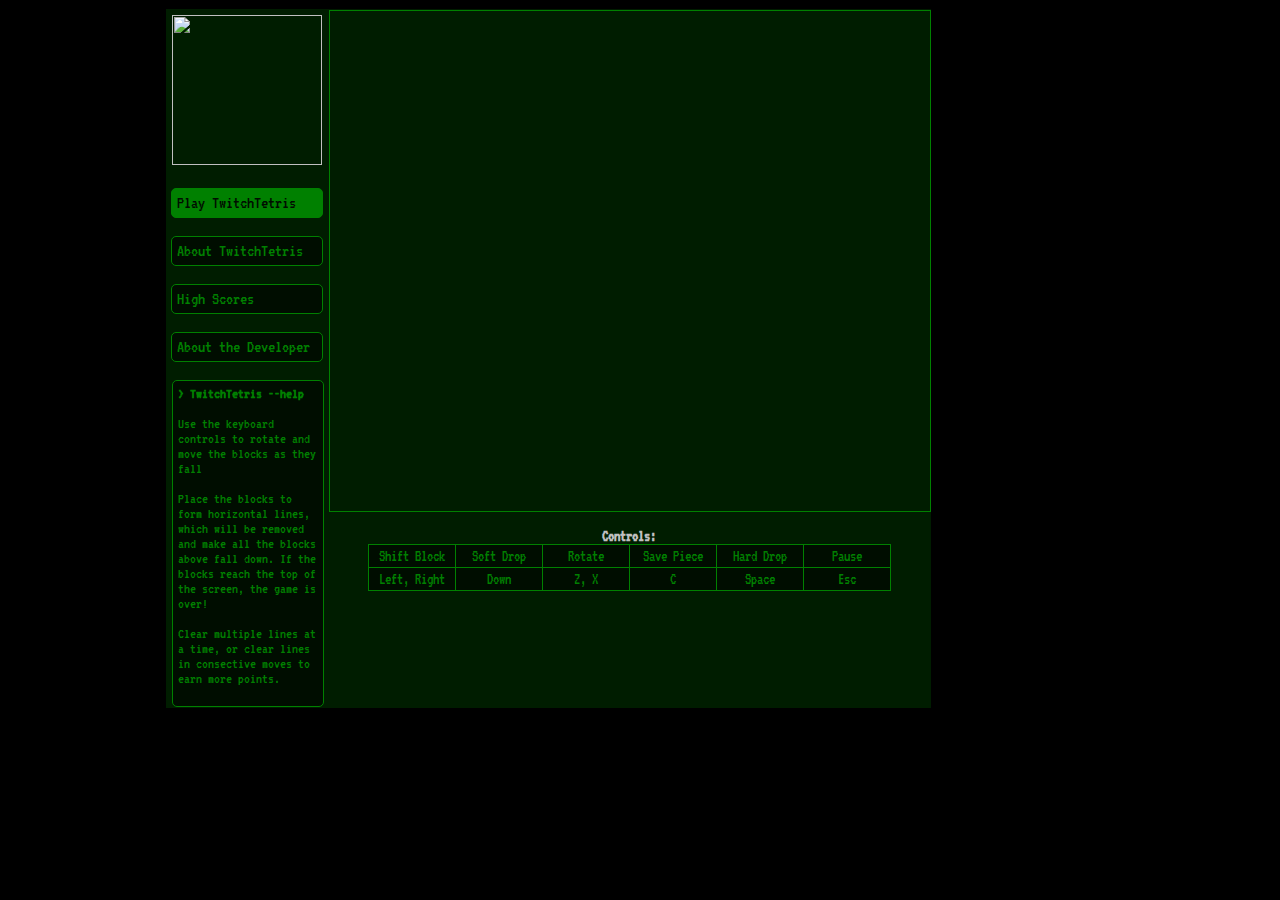
==== src/html/index.htm @ 3f014830 "Finished the highscores, added index.yaml" ====
<html>
  <head>
    <title>TwitchTetris</title>
    <link href="http://fonts.googleapis.com/css?family=VT323" rel="stylesheet" type="text/css" />

    <link href="styles.css" rel="stylesheet" type="text/css" />

    <script src="jawsjs.js"></script>
    <script src="Block.js"></script>
    <script src="Shapes.js"></script>
    <script src="WallKicks.js"></script>
    <script src="ControlGroup.js"></script>
    <script src="Background.js"></script>
    <script src="RandomBag.js"></script>
    <script src="PreviewGroup.js"></script>
    <script src="ScoreTracker.js"></script>
    <script src="TtyBlock.js"></script>
    <script src="Game.js"></script>
    <script src="Game_Logic.js"></script>
    <script src="Button.js"></script>
    <script src="tetris.js"></script>


    <script>
      function onClickEvent(event){
      if (Tetris.currentInstance) {
      Tetris.currentInstance.mouseClicked(event.layerX, event.layerY);
      }
      }
    </script>

  </head>
  <body>
    <table border="0" class="mainTable">
      <tr>
	<td class="menuCell">
	  <div class="menu">
	    <img class="menuLogo" src="media/background/logo.png"></img>
	    <br/><br/>
	    
	    <a href="index.html" class="bareLink">
	      <div class="menuItem selectedMenuItem">Play TwitchTetris</div>
	    </a>
	    <br/>
	    <a href="about.html" class="bareLink">
	      <div class="menuItem">About TwitchTetris</div>
	    </a>
	    <br/>
	    <a href="highScores.html" class="bareLink">
	      <div class="menuItem">High Scores</div>
	    </a>
	    <br/>
	    <a href="http://www.leighpauls.com" class="bareLink">
	      <div class="menuItem">About the Developer</div>
	    </a>
	    <br/>

	    <div class="instructions">
	      <b> &gt TwitchTetris --help </b>
	      <p>Use the keyboard controls to rotate and move the blocks as they fall</p>
	      <p>Place the blocks to form horizontal lines, which will be removed and make all the blocks above fall down. If the blocks reach the top of the screen, the game is over!</p>
	      <p>Clear multiple lines at a time, or clear lines in consective moves to earn more points.</p>
	    </div>

	  </div>
	</td>
	<td class="contentCell">
	  <div class="gamePanel">
	
	    <div class="ttyOutput scoreOutput" id="scoreDiv"></div>
	    <div class="ttyOutput linesOutput" id="linesDiv"></div>
	    <div class="ttyOutput levelOutput" id="levelDiv"></div>
	    <div class="ttyOutput tickerOutput" id="tickerDiv"></div>
	    
	    <canvas id="gameCanvas" width="600" height="500" onclick="onClickEvent(event)" class="gameCanvas"></canvas>
	    
	    <div class="controlsTitle">
	      <br/>
	      <b>Controls:</b><br/>
	      <table border="1" cellpadding="3" class="controlsTable">
		<tr>
		  <td width="80">Shift Block</td>
		  <td width="80">Soft Drop</td>
		  <td width="80">Rotate</td>
		  <td width="80">Save Piece</td>
		  <td width="80">Hard Drop</td>
		  <td width="80">Pause</td>
		</tr>

		<tr>
		  <td>Left, Right</td>
		  <td>Down</td>
		  <td>Z, X</td>
		  <td>C</td>
		  <td>Space</td>
		  <td>Esc</td>
		</tr>

	      </table>
	    </div>
	    <br/>

	  </div>
	</td>
	<td width="20"> </td>
	<td class="towerAdCell">
	  <div class="towerAd">
<script type="text/javascript"><!--
google_ad_client = "ca-pub-9406939281323264";
/* TwitchTetris Ads */
google_ad_slot = "5204671365";
google_ad_width = 160;
google_ad_height = 600;
//-->
</script>
<script type="text/javascript"
src="http://pagead2.googlesyndication.com/pagead/show_ads.js">
</script>
	  </div>
	</td>
      </tr>
    </table>
    
  </body>
</html>
---- src/html/styles.css ----
/** PAGE ELEMENTS **/

.menuCell
{
    background-color: #001d00;
    vertical-align: top;
    height: 600px;
    color: #000000;
}


.instructions
{
    margin: 0 5;
    font-size: 15px;
    font-family: VT323;
    color: #008000;
    background-color: #000d00;
    border: 1px solid #008000;
    border-radius: 5px;
    padding: 5px;
    width: 140;
}

.menu
{
    width: 160;
}

.menuLogo
{
    width: 150px;
    margin: 5 5;
    text-align: center;
}

.menuItem
{
    font-family: VT323;
    margin: 0 auto;
    border: 1px solid #008000;
    border-radius: 5px;
    background-color: #000d00;
    color: #008000;
    padding: 5px;
    width: 140px;
    font-size: 18px;
}

.scoreArea
{
    width: 500px;
}

.playAgainButton
{
    font-family: VT323;
    text-align: center;
    margin: 0 auto;
    border: 1px solid #008000;
    border-radius: 5px;
    background-color: #000d00;
    color: #008000;
    padding: 5px;
    width: 140px;
    font-size: 18px;
}

a.bareLink:link
{
    text-decoration: none;
}
a.bareLink:active
{
    text-decoration: none;
}
a.bareLink:visited
{
    text-decoration: none;
}

.selectedMenuItem
{
    color: #000d00;
    background-color: #008000;
}

.menuItem:hover
{
    color: #c0c0c0;    
}

body
{
    background-color: #000000;
}

.aboutText
{
    margin: 5 5;
    font-size: 16px;
    font-family: VT323;
    color: #008000;
    background-color: #000d00;
    border: 1px solid #008000;
    border-radius: 5px;
    padding: 5px;
    width: 580;
}

.contentCell
{
    background-color: #001d00;
    color: #c0c0c0;
    font-family: VT323;
    vertical-align: top;
}

.applyNameHidden
{
    visibility: hidden;
    text-align: center;
}

.applyNameVisible
{
    visibility: visible;
    text-align: center;
}

/* Page table */
.mainTable
{
    margin: 0 auto;
    border-collapse: collapse;
    border: 1px solid #000000;

}

/* panel containing the game and controls */
.gamePanel
{
    width: 601px;
    position: relative;
    top: 0; left: 0;
}

/* controls table */
.controlsTitle
{
    text-align: center;
}
.controlsTable
{
    margin: 0 auto;
    text-align: center;
    border-collapse: collapse;
    border: 1px solid #008000;
    color: #008000;
    background-color: #000d00;
}
.controlsTable td
{
    border-color: #008000;
}
/* right side tower ad */
.towerAd
{
    width: 160;
}
.towerAdCell
{
    vertical-align: text-top;
}

.gameCanvas
{
    border: 1px solid #008000;
}

.resTitle
{
    font-size: 26px;
    text-align: center;
}
.resultsTable
{
    margin: 0 auto;
    font-size: 26px;
    border-collapse: collapse;
    border: 1px solid #008000;
    color: #008000;
    background-color: #000d00;
}
.resultsTable td
{
    border: 1px solid #008000;
    padding: 10px;
    width: 200px;
}

.highScoreTable
{
    margin: 0 auto;
    font-size: 18px;
    border-collapse: collapse;
    border: 1px solid #008000;
    color: #008000;
    background-color: #000d00;
}
.highScoreTable td
{
    border: 1px solid #008000;
    width: 200px;
}
.highScoreTableHeader
{
    color: #c0c0c0;
    font-weight: bold;
}

.resultsLeft
{
    text-align: right;
}
.resultsRight
{
    text-align: left;
}

/** GAME ELEMENTS **/
/* text blocks */
.ttyOutput
{
    font-family: VT323;
    font-size:20px;
    position: relative;
    height: 0px; width: 200px;
    color: #008800;
    line-height: 100%;
}
.scoreOutput
{
    top: 140px; left: 20px;
}
.linesOutput
{
    top: 235px; left: 20px;
}
.levelOutput
{
    top: 328; left: 20px;
}
.tickerOutput
{
    top: 372; left: 435;
}
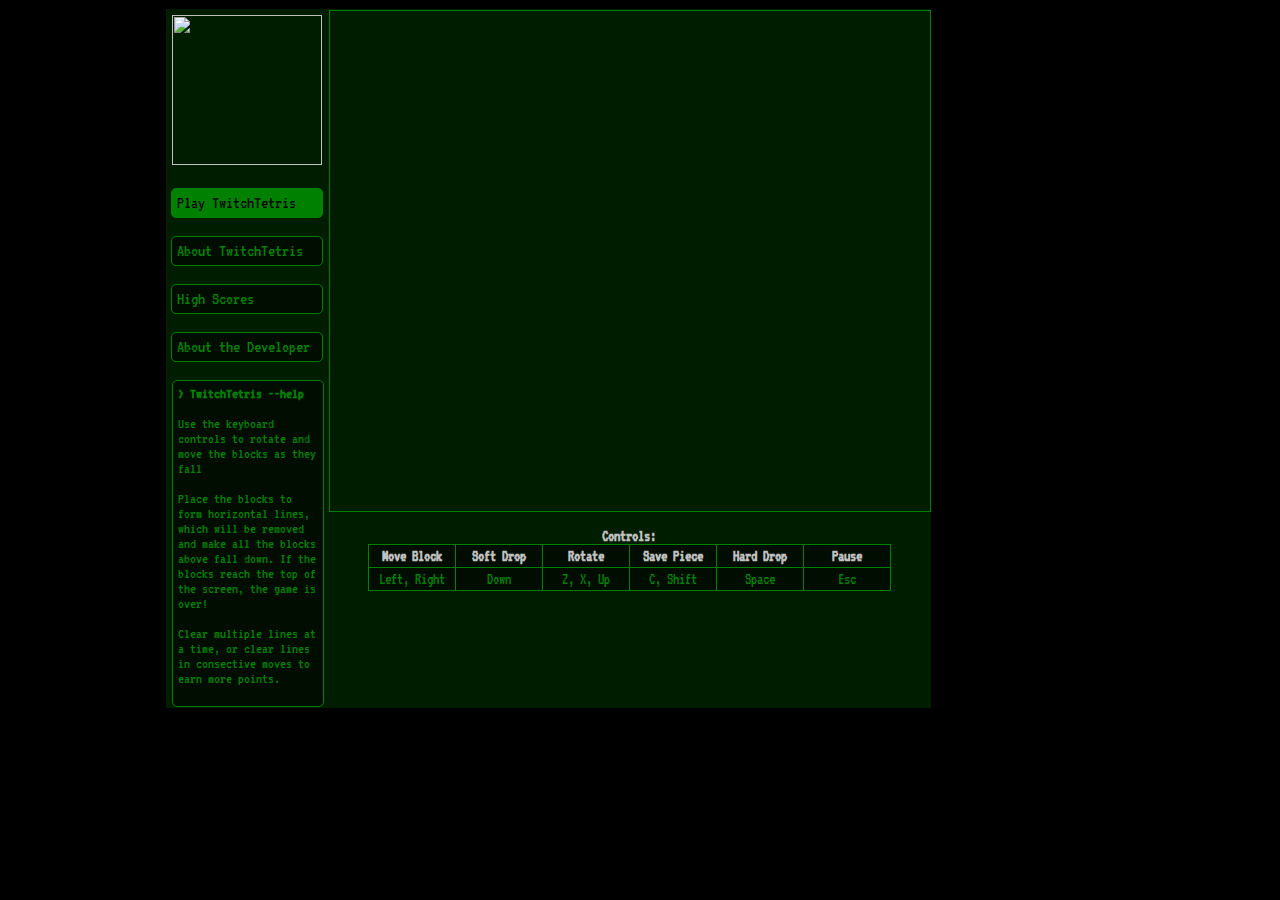
==== commit 5620ddbb: "Version 1.0.0, finished controls, so cosmetics, and an icon" ====
--- a/src/html/index.htm
+++ b/src/html/index.htm
@@ -78,8 +78,8 @@
 	      <br/>
 	      <b>Controls:</b><br/>
 	      <table border="1" cellpadding="3" class="controlsTable">
-		<tr>
-		  <td width="80">Shift Block</td>
+		<tr class="controlsTableHeader">
+		  <td width="80">Move Block</td>
 		  <td width="80">Soft Drop</td>
 		  <td width="80">Rotate</td>
 		  <td width="80">Save Piece</td>
@@ -90,8 +90,8 @@
 		<tr>
 		  <td>Left, Right</td>
 		  <td>Down</td>
-		  <td>Z, X</td>
-		  <td>C</td>
+		  <td>Z, X, Up</td>
+		  <td>C, Shift</td>
 		  <td>Space</td>
 		  <td>Esc</td>
 		</tr>
--- a/src/html/styles.css
+++ b/src/html/styles.css
@@ -149,6 +149,11 @@
 .controlsTitle
 {
     text-align: center;
+}
+.controlsTableHeader
+{
+    color: #c0c0c0;
+    font-weight: bold;
 }
 .controlsTable
 {
